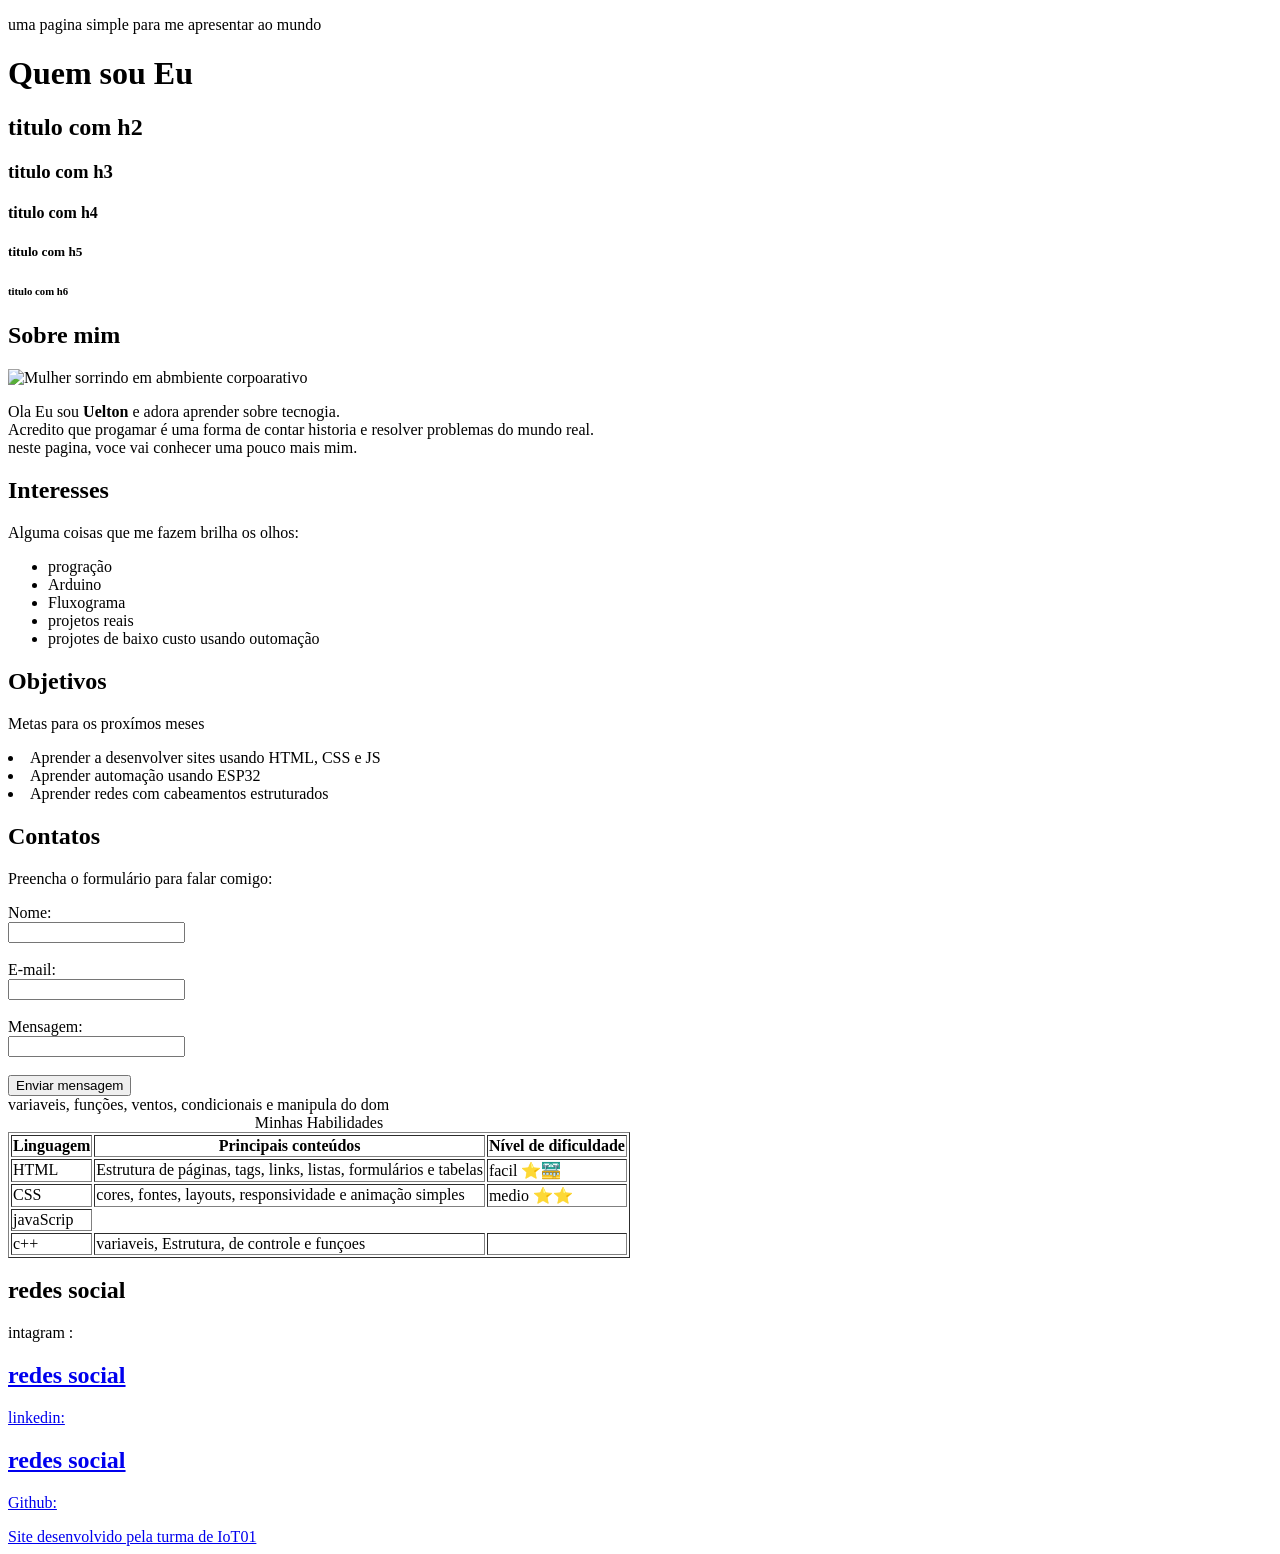
==== index.html @ e8f210ea "HTML Atividade" ====
<!DOCTYPE html> 
<html lanh = "pt-BR">

<head> </head>
<!-- esta tag serve para dizer quais tipo de caracteres vamos utilizar no site (utf-8)-->
<meta charset="utf-8"/>
<meta nome="viewport" content="width=device-width, intial- scal=1"/>

<title> quem sou eu </title>
<p> uma pagina simple para me apresentar ao mundo </p>
</head>
 
<body>

<head>
    <!--as tags h são para  titulo e eles definem a impotancia , onde h1 é o mais importante e o meno ipontante-->
<h1> Quem sou Eu</h1>
<h2> titulo  com h2</h2>
<h3> titulo  com h3</h3>
<h4> titulo  com h4</h4>
<h5> titulo  com h5</h5>
 <h6> titulo  com h6</h6>
</head>
 <main>
    
<section>
    <h2> Sobre mim </h2>
 <img src="https://img.freepik.com/fotos-gratis/arte-digital-de-ninja-futurista_23-2151234836.jpg" 
 alt="Mulher sorrindo em abmbiente corpoarativo" width="250">

    <p>
        Ola Eu sou  <strong> Uelton</strong> e adora aprender sobre tecnogia. <br/> Acredito que progamar é uma forma de contar 
        historia e resolver problemas do mundo real. <br/> neste pagina, voce vai conhecer uma pouco mais mim.
    </p>

</section>

<section>
<h2> Interesses </h2>
<p>
    Alguma coisas que me fazem brilha os olhos:</p>

    <ul>
    <li>progração</li>
    <li>Arduino</li>
    <li>Fluxograma</li>
    <li>projetos reais</li>
   <li>projotes de baixo custo usando outomação</li>

    </ul>

</section>

</section>
<h2> Objetivos </h2>
<p> Metas para os proxímos meses </p>
<li>Aprender a desenvolver sites usando HTML, CSS e JS</li>
<li>Aprender automação usando ESP32 </li>
<li>Aprender redes com cabeamentos estruturados </li>
<section>
    
           <section>
            <h2>Contatos</h2>
            <p>Preencha o formulário para falar comigo:</p>
<!-- A tag <form> cria um formulário que pode ser usado para coletar informações do usuário.
O atributo "action" define para onde os dados serão enviados, como ainda não temos isso definido deixamos como "#".
O atributo "method" define como os dados serão enviados, o "post" é o mais comum e significa que esses dados vão ser salvos em algum local. -->
            <form action="#">
<!-- A tag <label> serve para descrever o campo, ou seja, criar uma legenda
o atributo "for" deve ser sempre ter o mesmo valor que o "id" docampo que ela descreve
isso faz com que a acessibilidade do fique melhor, porque ao clicar em texto,
o campo de digitalção é selecionado -->
            <label for="nome">Nome:</label>
            <br/>
            <input type="text" name="nome" id="nome">
            <br/><br/>
<!-- A tag <input> cria um campo de entrada, uma caixa para o usuário digitar algo.
O type serve para indicar qual o tipo de valor que o campo vai receber.
O name é o nome da informação que vai ser enviada no formulário.
O id é o identificador ÚNICO usado para vincular o campo com o <label>. -->
            <label for="email">E-mail:</label><br/>
            <input type="email" name="email" id="email" required> 
            <br/><br/>
 
            <label for="mensagem">Mensagem:</label>
            <br/>
            <input type="text" name="mensagem" id="mensagem">
            <br/><br/>
<!-- A tag <button> cria um botão clicavel. O atributo type indica o tipo de botão
nesse caso o submit indica que o botão vai enviar o formulário -->
            <button type="submit">Enviar mensagem</button>
            </form>
        </section>

        <section>

            <!-- A tag <Talbe> cria uma tabema para organizar dados  em linha e colunas.
             o tributo borde é usando apenas para ostra as bordas de forma siples-->

        <table border="1">
            <!-- A tag <caption> define o titulo ou legenda da tabela 
             Ela aparece log acima e serve para descrever o conteudo da tabela. -->
                

          <caption>Minhas Habilidades</caption>

          <!--A tag (table head) agrupa as linhas que formam o cabeçalho da tabela 
          Dentro dele usamos <tr> (tabela row) para criar uma linha e <th> ( table header) para derfinir as celulas do cabeçalho--> 
            
          <thead>
            <tr>
              <th>Linguagem</th>
              <th>Principais conteúdos</th>
              <th>Nível de dificuldade</th>
            </tr>
          </thead>
          <tbody>
            <tr>
              <td>HTML</td>
              <td>
                Estrutura de páginas, tags, links, listas,
                formulários e tabelas
              </td>

              <!-- windons ponto . -->
              <td> facil ⭐🚟</td>
            </tr>

            <td> CSS</td>
            <td>
                cores, fontes, layouts, responsividade e animação simples
            </td>
            <td>
                medio ⭐⭐
            </td>
        </tr>
        <tr> 
            <td> javaScrip</td>

        </tr>

         variaveis, funções, ventos, condicionais e manipula do dom
    </tr>
    <tr>
         <td>c++</td>
         <td> variaveis, Estrutura, de controle e funçoes</td>
         <td dificil ⭐⭐⭐ </td>
    </tr>

       </tbody>
        </table>

      </section>
       
</section> 
<h2> redes social</h2>
<p>  intagram : <a href="uelton@silva"</a> </p>

    <h2> redes social</h2>
<p>  linkedin:<a href="uelton@silva"</a ></p>

    <h2> redes social</h2>
<p>  Github: <a href="uelton@silva"</a> </p>

</section>

</main>

<!--rodapé-->

 <footer> Site desenvolvido pela turma de IoT01 </footer>



</body>

</html>
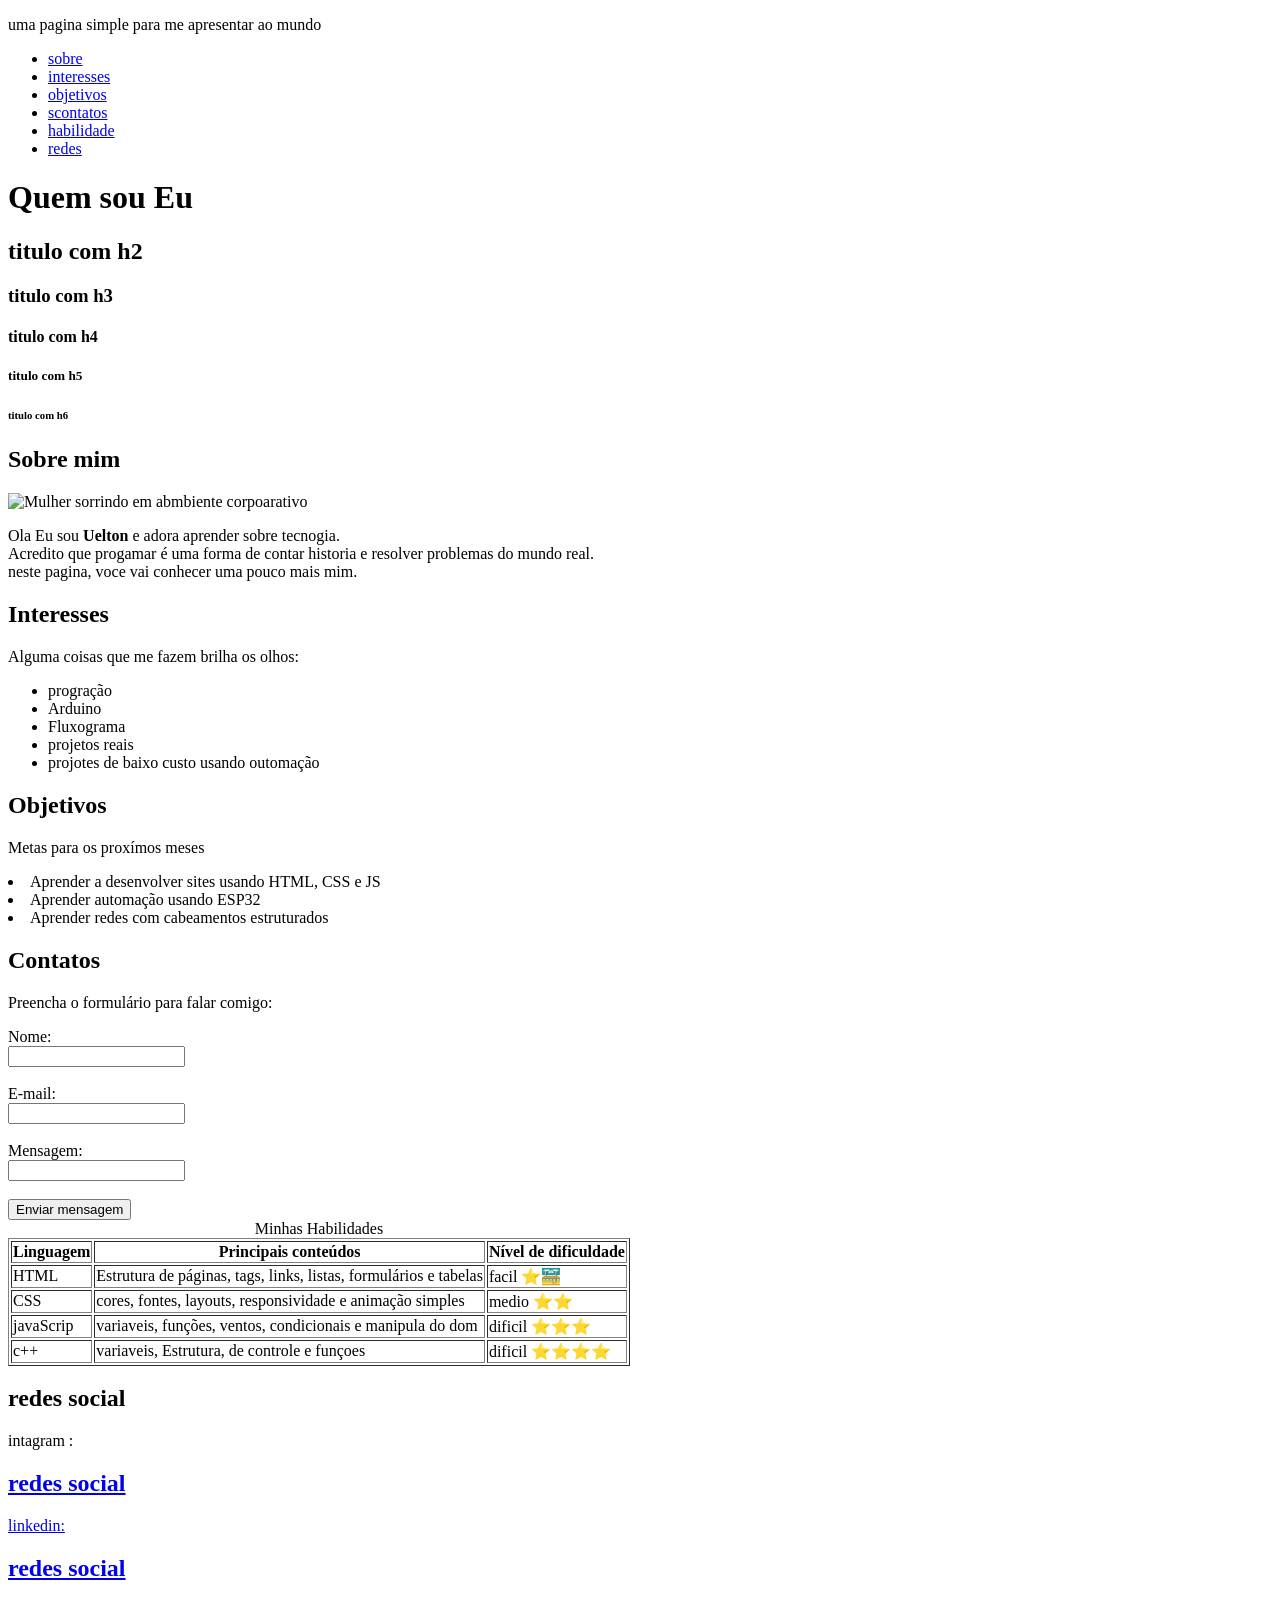
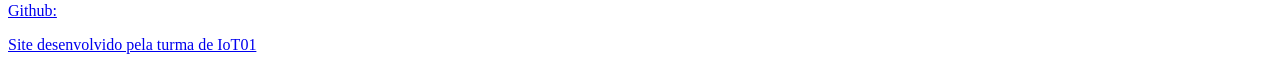
==== commit 995e6237: "HTML Atividade" ====
--- a/index.html
+++ b/index.html
@@ -9,7 +9,23 @@
 <title> quem sou eu </title>
 <p> uma pagina simple para me apresentar ao mundo </p>
 </head>
+  
+<nav>
+<ul>
+ <li> <a href="#sobre"> sobre</a></li>
+  <li><a href="#interesses"> interesses</a></li>
+   <li><a href="#objetivos"> objetivos</a></li>
+    <li><a href="#contatos"> scontatos</a></li>
+     <li><a href="#habilidades"> habilidade</a></li>
+     <li><a href="#redes">redes</a></li>
+
  
+</ul>
+
+
+</nav>
+
+
 <body>
 
 <head>
@@ -21,9 +37,9 @@
 <h5> titulo  com h5</h5>
  <h6> titulo  com h6</h6>
 </head>
- <main>
-    
-<section>
+ <main>    
+
+<section id="sobre">
     <h2> Sobre mim </h2>
  <img src="https://img.freepik.com/fotos-gratis/arte-digital-de-ninja-futurista_23-2151234836.jpg" 
  alt="Mulher sorrindo em abmbiente corpoarativo" width="250">
@@ -35,7 +51,7 @@
 
 </section>
 
-<section>
+<section id="interesses">
 <h2> Interesses </h2>
 <p>
     Alguma coisas que me fazem brilha os olhos:</p>
@@ -51,15 +67,15 @@
 
 </section>
 
-</section>
+<section id="objetivos" >
 <h2> Objetivos </h2>
 <p> Metas para os proxímos meses </p>
 <li>Aprender a desenvolver sites usando HTML, CSS e JS</li>
 <li>Aprender automação usando ESP32 </li>
 <li>Aprender redes com cabeamentos estruturados </li>
-<section>
+</section>
     
-           <section>
+           <section id="contatos">
             <h2>Contatos</h2>
             <p>Preencha o formulário para falar comigo:</p>
 <!-- A tag <form> cria um formulário que pode ser usado para coletar informações do usuário.
@@ -92,7 +108,7 @@
             </form>
         </section>
 
-        <section>
+        <section id="habilidades">
 
             <!-- A tag <Talbe> cria uma tabema para organizar dados  em linha e colunas.
              o tributo borde é usando apenas para ostra as bordas de forma siples-->
@@ -137,14 +153,14 @@
         <tr> 
             <td> javaScrip</td>
 
-        </tr>
-
-         variaveis, funções, ventos, condicionais e manipula do dom
-    </tr>
+        
+        <td> variaveis, funções, ventos, condicionais e manipula do dom</td>
+    <td> dificil ⭐⭐⭐ </td>
+</tr>
     <tr>
          <td>c++</td>
          <td> variaveis, Estrutura, de controle e funçoes</td>
-         <td dificil ⭐⭐⭐ </td>
+         <td> dificil ⭐⭐⭐⭐ </td>
     </tr>
 
        </tbody>
@@ -152,7 +168,7 @@
 
       </section>
        
-</section> 
+<section id="redes"> 
 <h2> redes social</h2>
 <p>  intagram : <a href="uelton@silva"</a> </p>
 
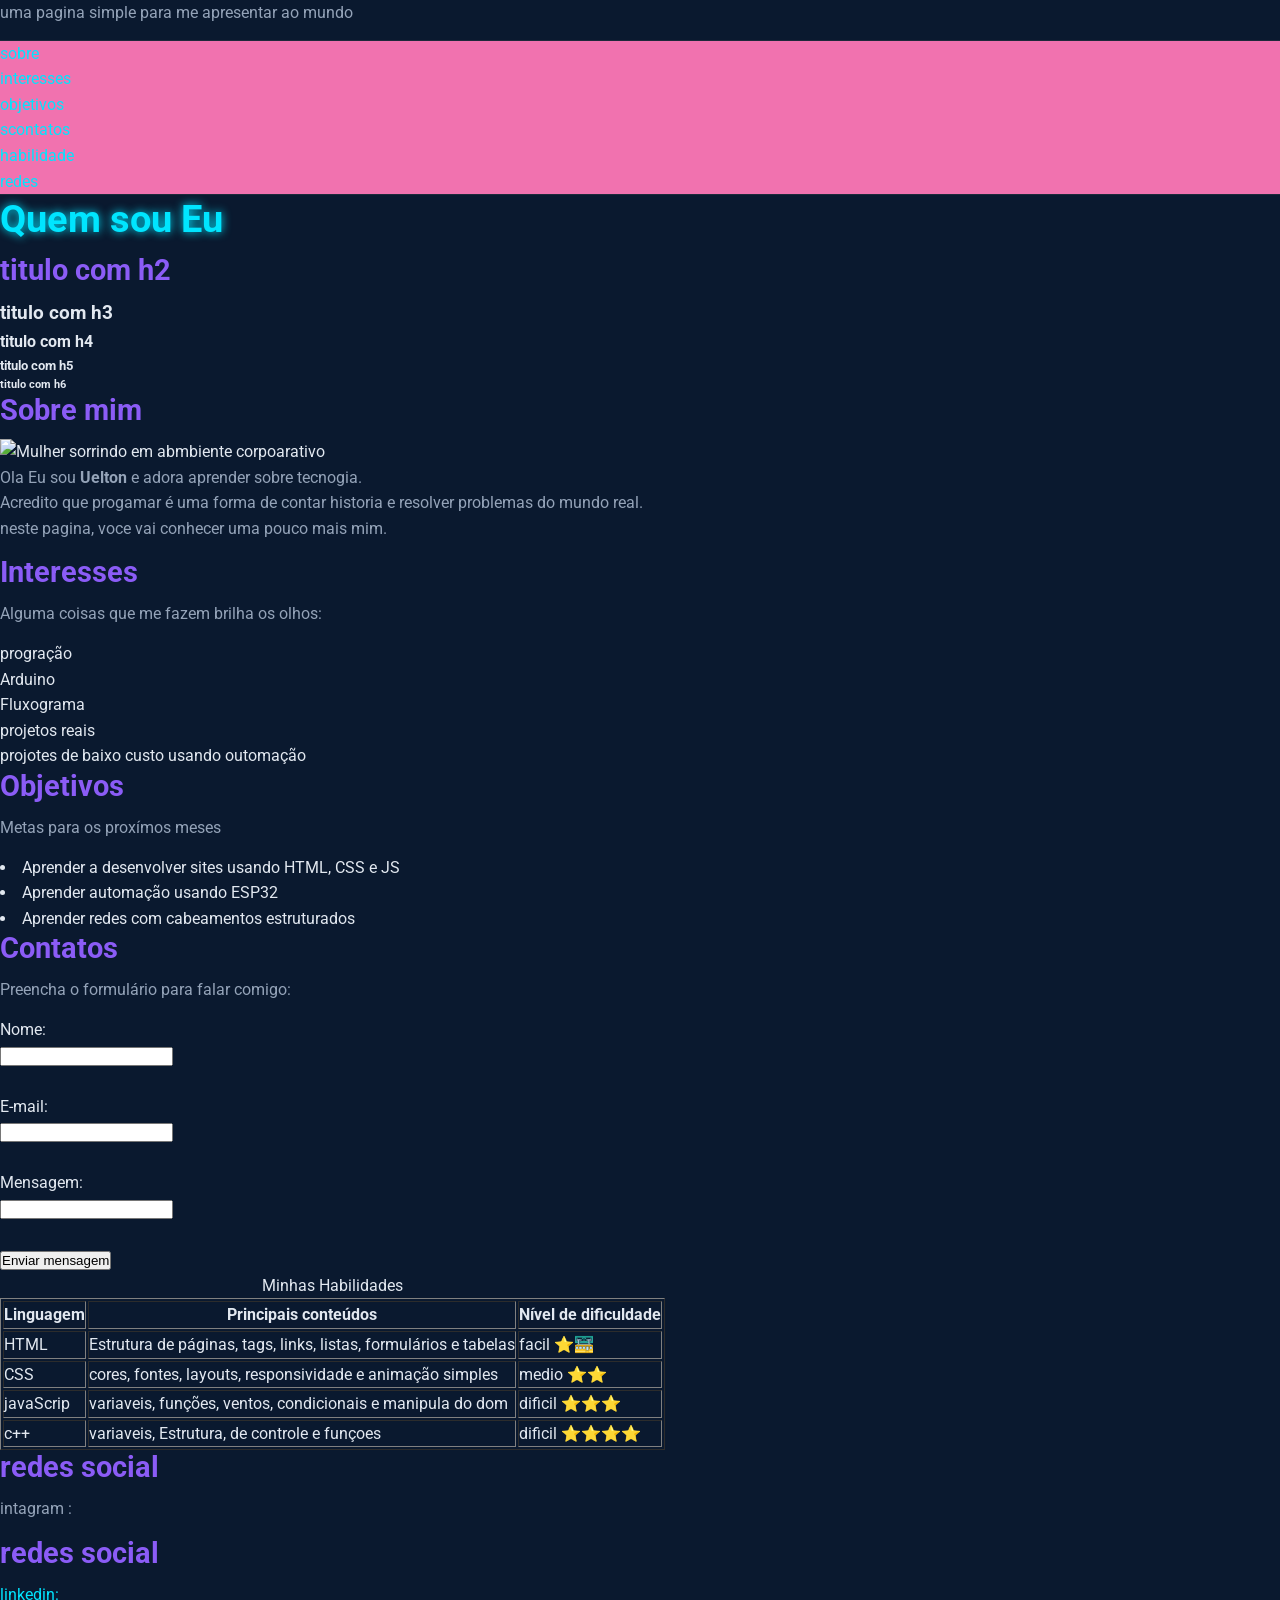
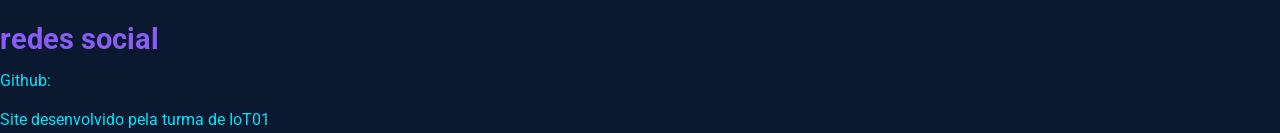
==== commit b9244eae: "alteraçao visual" ====
--- a/index.html
+++ b/index.html
@@ -5,6 +5,8 @@
 <!-- esta tag serve para dizer quais tipo de caracteres vamos utilizar no site (utf-8)-->
 <meta charset="utf-8"/>
 <meta nome="viewport" content="width=device-width, intial- scal=1"/>
+
+<link rel="stylesheet" href="style.css">
 
 <title> quem sou eu </title>
 <p> uma pagina simple para me apresentar ao mundo </p>
--- a/style.css
+++ b/style.css
@@ -0,0 +1,120 @@
+/*   ===================================================================================================================================
+o css (cascadis style sheets) serve pra definir o estilo visual do html.
+ele trabalha com trs partes principais
+- seletor o que sera estilado ex body, h1 classe, 3ID
+-PROPIEDADE O QUE SERA ALETRADO EX COLOR, FONT-SIZE 
+valor o novo estilo exblue 20px
+==========================================================================================================================================
+*/
+
+@import url('https://fonts.googleapis.com/css2?family=Noto+Sans+Bhaiksuki&family=Roboto:ital,wght@0,100..900;1,100..900&display=swap');
+/*
+o seletoc body representa o corpo da pagina.
+As propridade definem a aparencial do site */
+
+/*
+ o 
+*/
+  
+*{
+     margin: 0;
+     padding: 0;
+}
+
+body{ 
+     font-family: "Roboto", sans-serif;
+     background-color: #0a192f;
+
+     color: #e2e8f0;
+
+     line-height:1.6 ;
+
+     ::selection{
+
+        background-color: #00e5ff;
+        color: #000;
+     }
+
+     /*==============================================================================================================
+                    Titulos
+     ================================================================================================================
+
+     /*
+
+     selection de tegs h1 h2 h3 estilizam os titulos
+
+     */
+}
+ /*=================================================================================================
+ Tituloss texto e link
+ ====================================================================================================
+
+ */
+
+h1 {
+
+    margin-bottom: 10px ;
+
+    line-height: 1.25;
+
+    font-size: 2.4rem;
+
+    color: #00e5ff;
+
+    text-shadow: 0 0 10px #00e5ff;
+}
+
+h2{
+
+    margin-bottom: 10px;
+    line-height: 1.25;
+    font-size: 1.8rem;
+    color: #8b5cf6;
+}
+
+P{
+
+    margin-bottom: 14px;
+    color:#94a3b8 ;
+}
+
+a {
+color: #00e5ff;
+/*
+decoraçao do meu texto --> o nome tira sublinha
+*/
+text-decoration: none;
+
+transition:  color 0.2s;
+
+
+}
+
+ /* o estilo hover e acionado quando o usario o nome */ 
+
+a:hover{
+ color: #02adf0;
+
+}
+
+header{
+
+    background-color: linear-gradient( 90deg, #111827 0%, #1e1b4b 100%);
+
+    padding:  40px 20px;
+
+    text-align:  center;
+
+    box-shadow: 0 4px 20px rgb(0, 0, 0.4);
+
+    /*box-sizing: 0 4px 20px rgb ; */
+}
+ 
+nav{
+
+    background-color: #f172af;
+
+    border-top:  1px solid #1e293b;
+
+    border-bottom: 1px solid #1e293b;
+}
